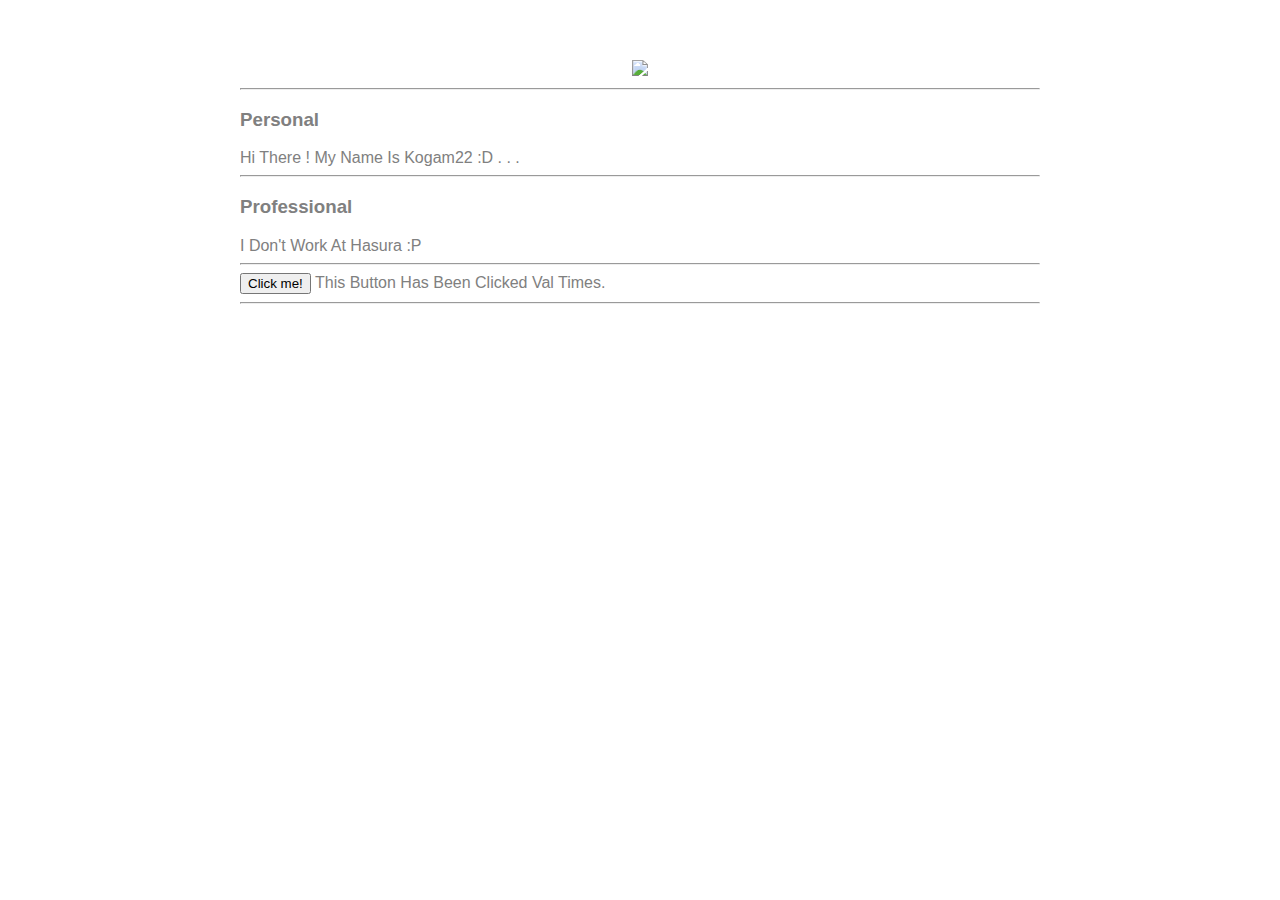
==== ui/index.html @ fc757af5 "[imad-console] Updates ui/index.html" ====
<!doctype html>
<html>
    <head>
        <link href="/ui/style.css" rel="stylesheet" />
    </head>
    <body>
    <div class="container">      
            <div class="center">
                <img id="madi" src="http://wallpaperget.com/images/anime-images-9.jpg" class="img-medium"/>
            </div>
            <hr/>
            <h3>Personal</h3>
            
            <div>
                Hi There ! My Name Is Kogam22  :D . . . 
            </div>
            <hr/>
            <h3>Professional</h3>
            <div>
                I Don't Work At Hasura :P
            </div>
            <hr/>
            <div class="footer">
                <input type="button" id = "clicky" value = "Click me!" onclick = exec()> This Button Has Been Clicked <span id = "count">Val</span> Times.
                <hr/>
                <ul id = "namelist">
                </ul>
            </div>
            
    </div> 
    <script src="/ui/main.js"></script>
    </body>
</html>
---- ui/style.css ----
body {
    font-family: sans-serif;
    margin-top: 60px;
}

.center {
    text-align: center;
}

.text-big {
    font-size: 300%;
}

.bold {
    font-weight: bold;
}

.img-medium {
    height: 200px;
}

 .container{
 max-width: 800px;
 margin: 0 auto;
 color: grey;
 font-family: sans-serif;
 padding-left: 20px;
 padding-right: 20px;
}
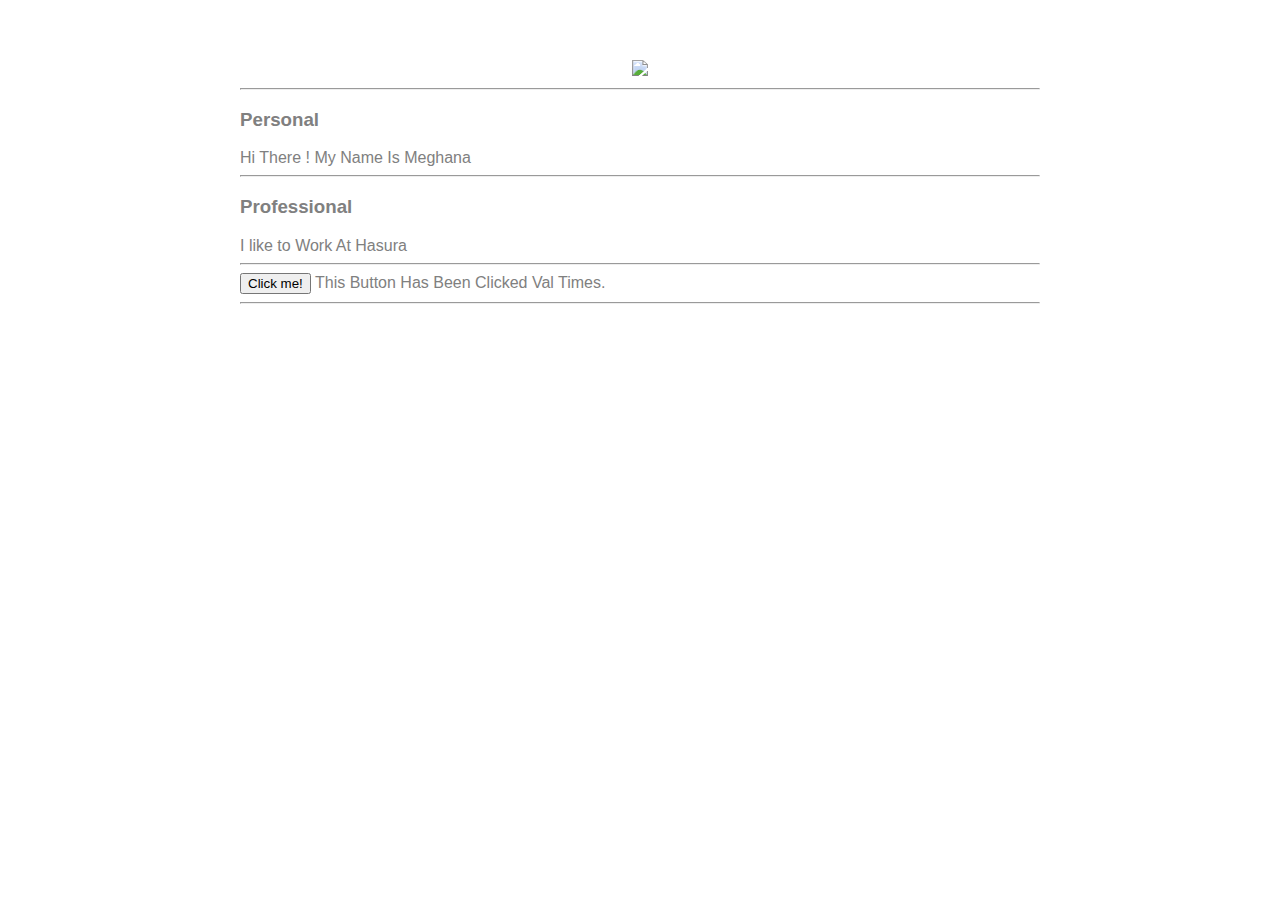
==== commit 68ccf932: "[imad-console] Updates ui/index.html" ====
--- a/ui/index.html
+++ b/ui/index.html
@@ -12,12 +12,12 @@
             <h3>Personal</h3>
             
             <div>
-                Hi There ! My Name Is Kogam22  :D . . . 
+                Hi There ! My Name Is Meghana
             </div>
             <hr/>
             <h3>Professional</h3>
             <div>
-                I Don't Work At Hasura :P
+                I like to  Work At Hasura 
             </div>
             <hr/>
             <div class="footer">
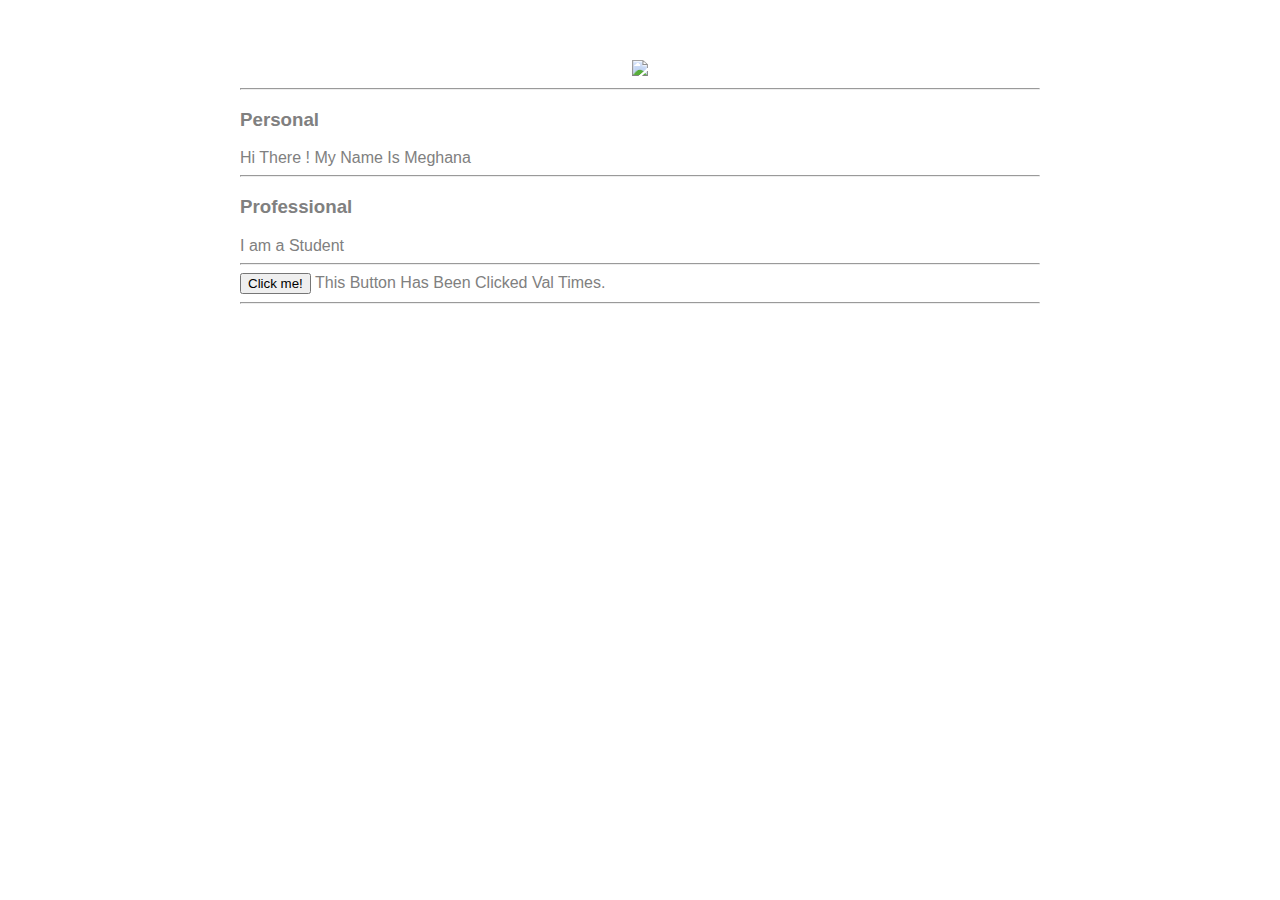
==== commit bc59de78: "[imad-console] Updates ui/index.html" ====
--- a/ui/index.html
+++ b/ui/index.html
@@ -6,7 +6,7 @@
     <body>
     <div class="container">      
             <div class="center">
-                <img id="madi" src="http://wallpaperget.com/images/anime-images-9.jpg" class="img-medium"/>
+                <img id="madi" src="https://encrypted-tbn0.gstatic.com/images?q=tbn:ANd9GcQ2ACeRXITx4Ic7Kh67OQ_69xy0xkfHteDqdJLAe1YQFyCDpb70" class="img-medium"/>
             </div>
             <hr/>
             <h3>Personal</h3>
@@ -17,7 +17,7 @@
             <hr/>
             <h3>Professional</h3>
             <div>
-                I like to  Work At Hasura 
+                I am a Student 
             </div>
             <hr/>
             <div class="footer">
